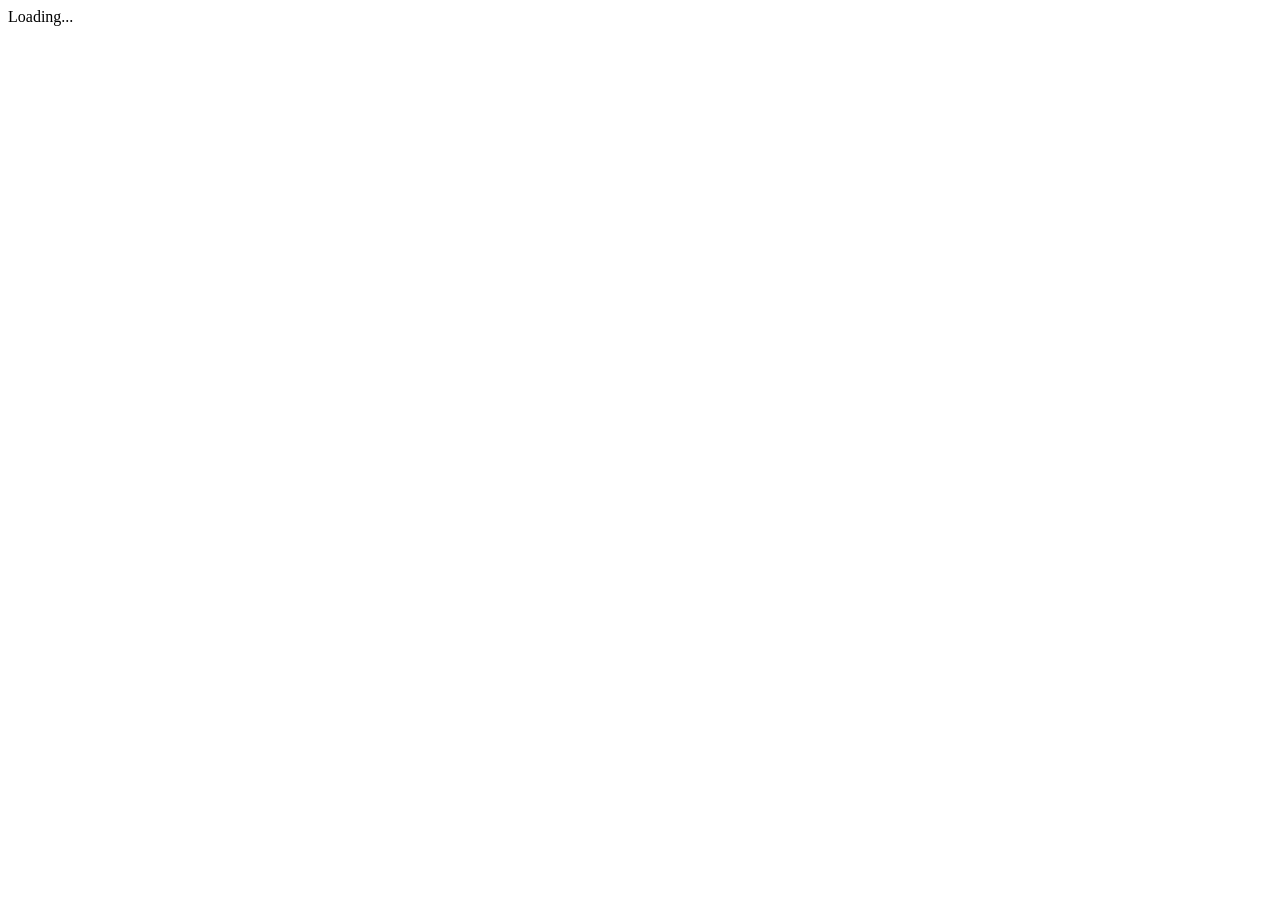
==== src/index.html @ b74443ec "chore: initial commit from angular-cli" ====
<!doctype html>
<html>
<head>
  <meta charset="utf-8">
  <title>HelloWorld</title>
  <base href="/">

  <meta name="viewport" content="width=device-width, initial-scale=1">
  <link rel="icon" type="image/x-icon" href="favicon.ico">
</head>
<body>
  <app-root>Loading...</app-root>
</body>
</html>
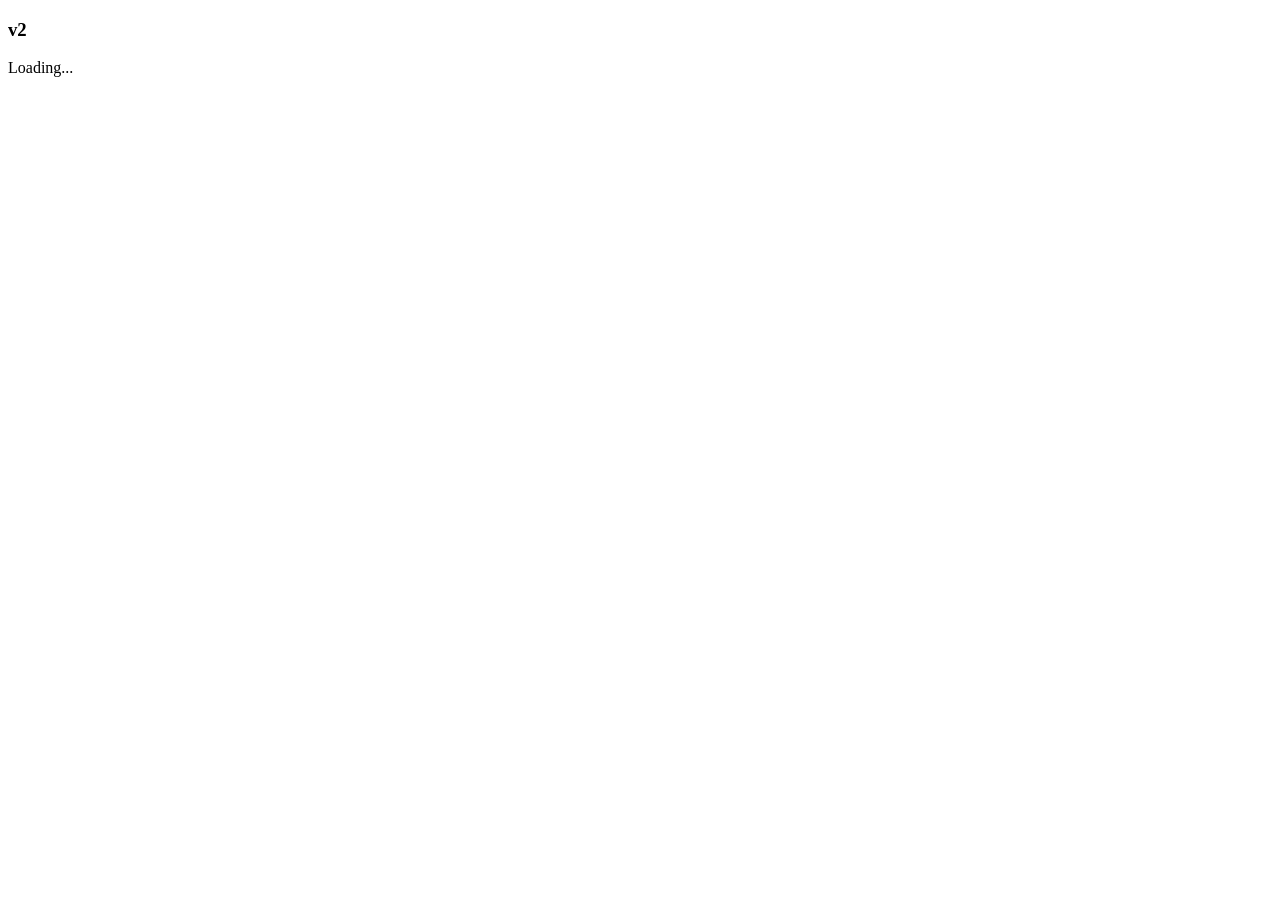
==== commit 3af997ee: "Updated index.html v2" ====
--- a/src/index.html
+++ b/src/index.html
@@ -9,6 +9,7 @@
   <link rel="icon" type="image/x-icon" href="favicon.ico">
 </head>
 <body>
+  <h3>v2</h3>
   <app-root>Loading...</app-root>
 </body>
 </html>
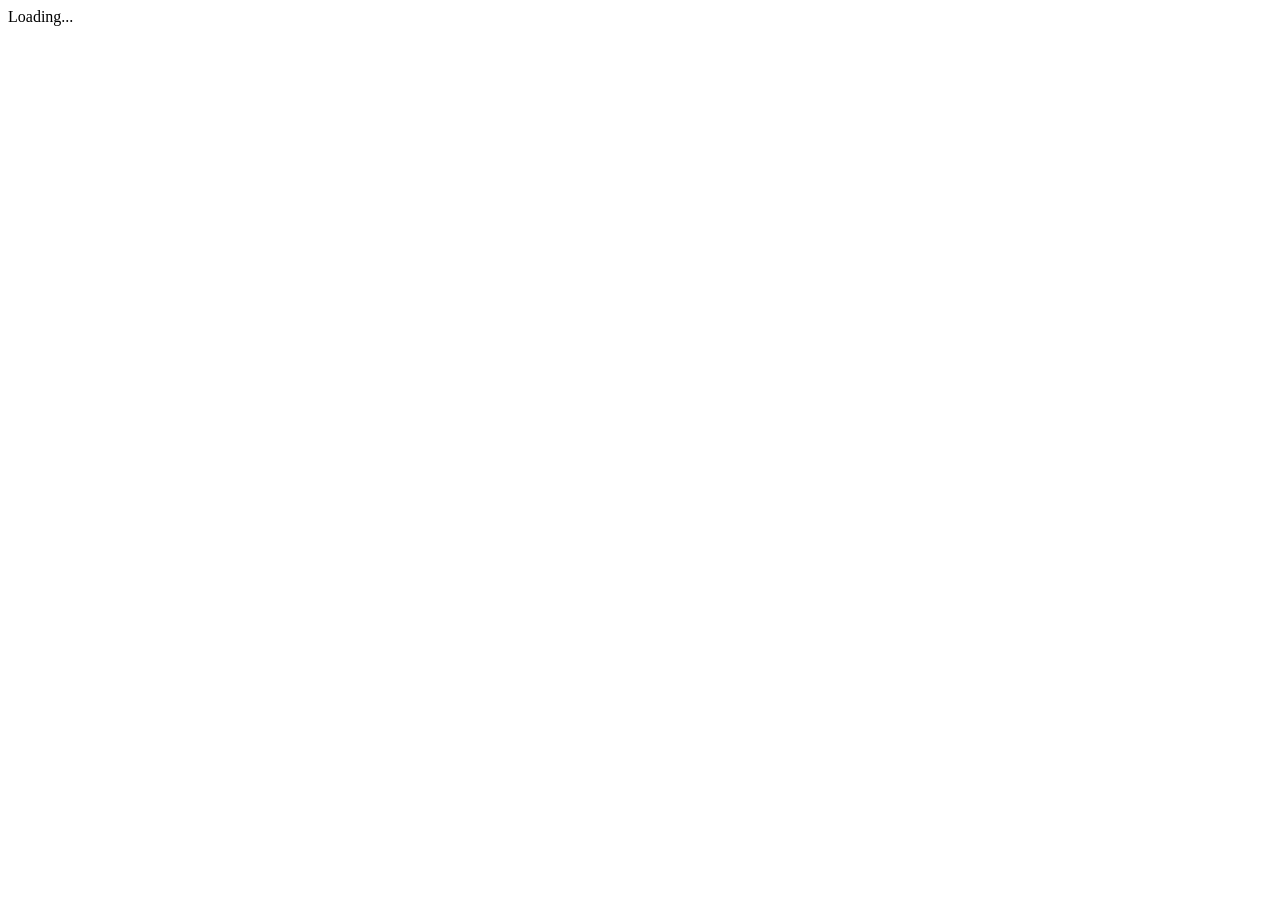
==== commit 017e4750: "Added a search box" ====
--- a/src/index.html
+++ b/src/index.html
@@ -9,7 +9,7 @@
   <link rel="icon" type="image/x-icon" href="favicon.ico">
 </head>
 <body>
-  <h3>v2</h3>
   <app-root>Loading...</app-root>
+  <!--<h3>search-box:</h3> <search-box [placeholderxxx]="'Custom placeholder'">Loading...</search-box>-->
 </body>
 </html>
